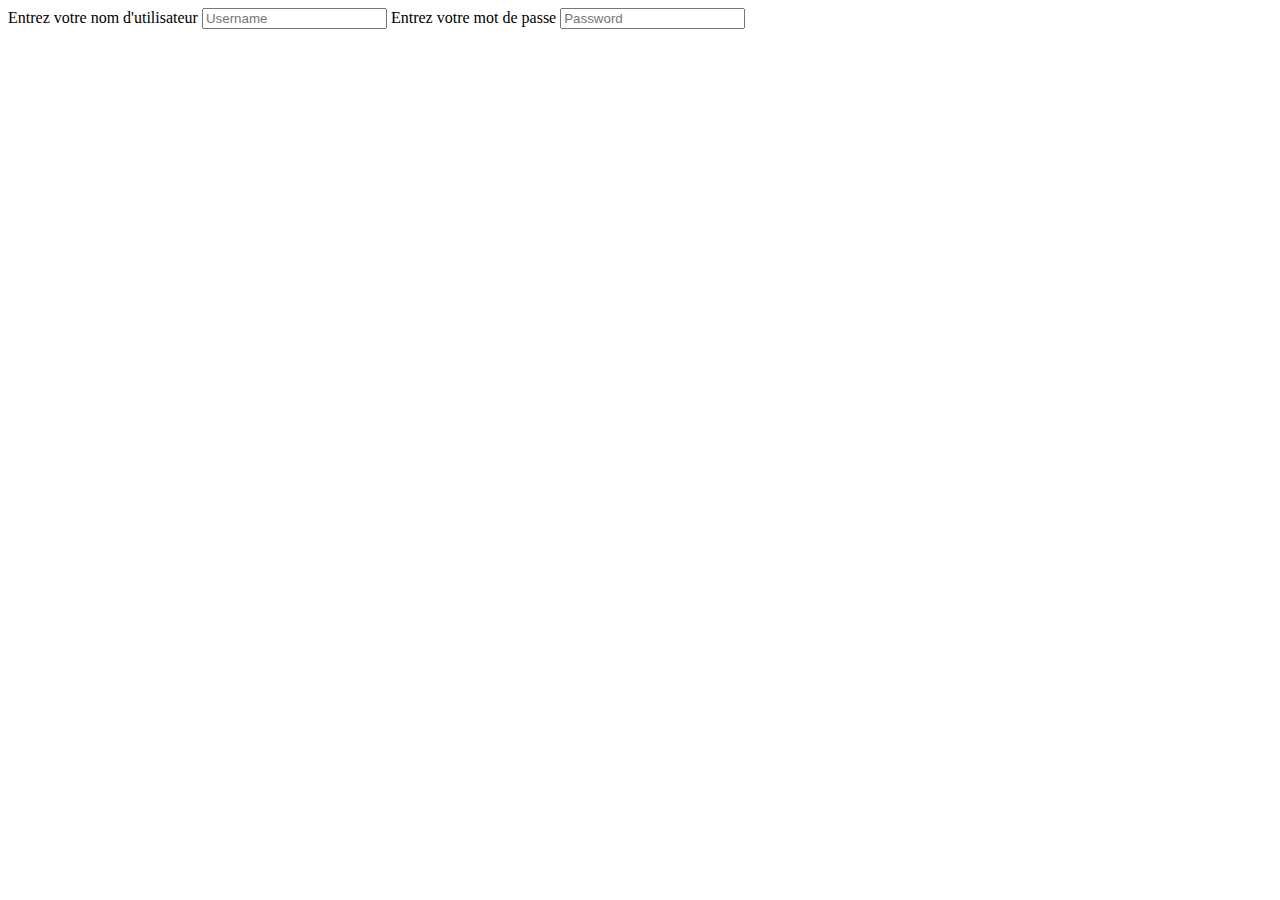
==== edTiming/edtiming.htm @ 3115e188 "delete iframelangage directory and add edtiming html page" ====
<!DOCTYPE html>
<html lang="en">
<head>
    <meta charset="UTF-8">
    <meta name="viewport" content="width=device-width, initial-scale=1.0">
    <title>Ed timing</title>
</head>
<body>
    <form id="form">
        <label for="test">Entrez votre nom d'utilisateur</label>
        <input type="text" name="test" id="textt" placeholder="Username">
        <label for="pass">Entrez votre mot de passe</label>
        <input type="password" name="pass" id="passs" placeholder="Password">
    </form>
</body>
</html>
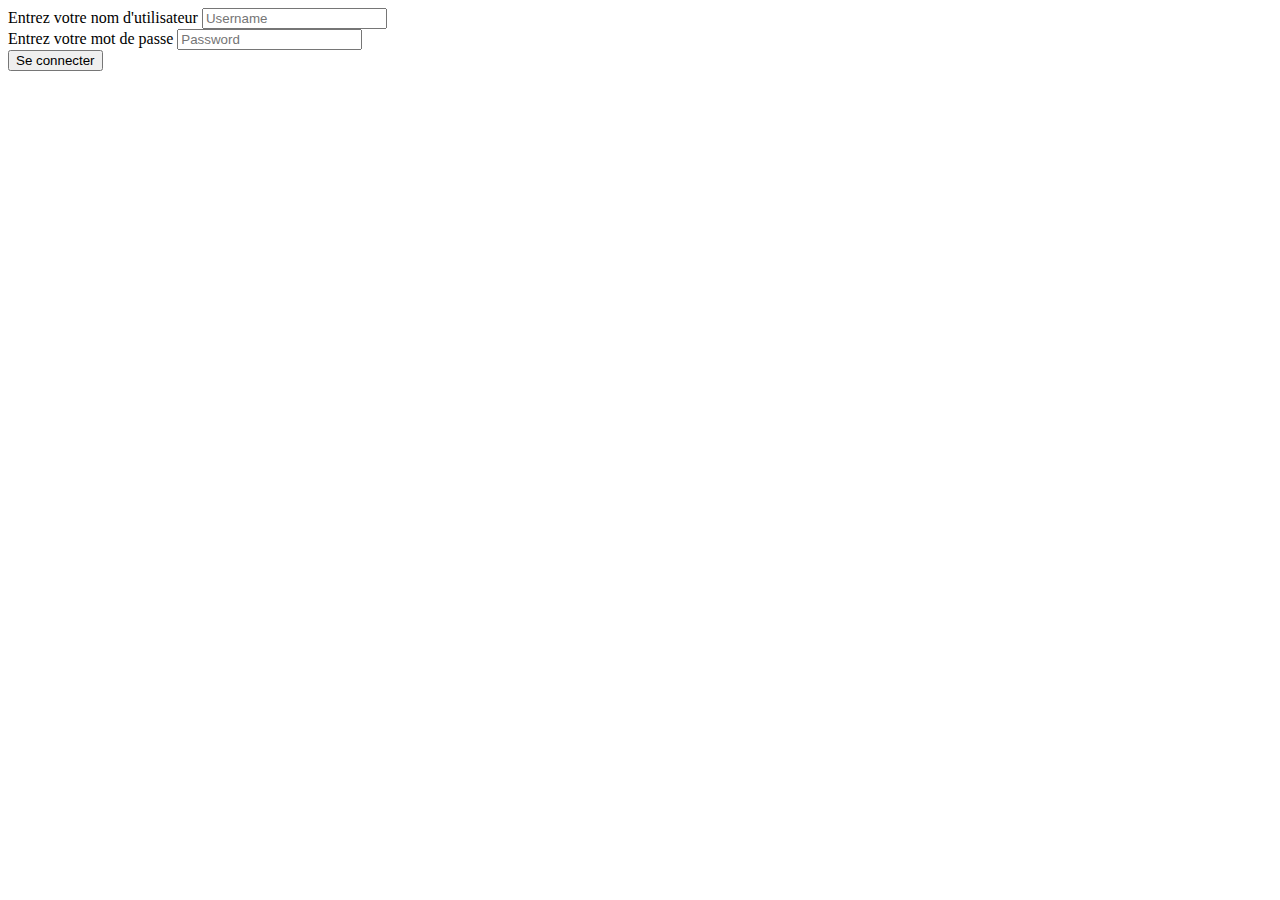
==== commit 40fef6e7: "Added a2f getting in edtiming" ====
--- a/edTiming/edtiming.htm
+++ b/edTiming/edtiming.htm
@@ -1,16 +1,73 @@
 <!DOCTYPE html>
 <html lang="en">
-<head>
-    <meta charset="UTF-8">
-    <meta name="viewport" content="width=device-width, initial-scale=1.0">
+  <head>
+    <meta charset="UTF-8" />
+    <meta name="viewport" content="width=device-width, initial-scale=1.0" />
     <title>Ed timing</title>
-</head>
-<body>
+  </head>
+  <body>
     <form id="form">
-        <label for="test">Entrez votre nom d'utilisateur</label>
-        <input type="text" name="test" id="textt" placeholder="Username">
-        <label for="pass">Entrez votre mot de passe</label>
-        <input type="password" name="pass" id="passs" placeholder="Password">
+      <label for="test">Entrez votre nom d'utilisateur</label>
+      <input type="text" name="test" id="textt" placeholder="Username" /><br />
+      <label for="pass">Entrez votre mot de passe</label>
+      <input type="password" name="pass" id="passs" placeholder="Password" /><br>
+      <input type="submit" value="Se connecter" />
     </form>
-</body>
-</html>+    <section></section>
+    <script>
+      document.querySelector("form").addEventListener("submit", async (e) => {
+        e.preventDefault();
+        const u = e.target[0]["value"];
+        const p = e.target[1]["value"];
+        const date = new Date().getFullYear+"-"+new Date().getMonth()+"-"+new Date().getDay()
+
+        const res = await fetch("https://api.ecoledirecte.com/v3/login.awp", {
+          method: "POST",
+          body:
+            "data=" +
+            JSON.stringify({
+              identifiant: u,
+              motdepasse: p,
+              isRelogin: false,
+              uuid: "",
+            }),
+        });
+        const response = await res.json();
+        const token = response.token;
+
+        const A2FGETRequest = await fetch("https://api.ecoledirecte.com/v3/connexion/doubleauth.awp?verbe=get", {
+          method: "POST",
+          body:"data={}",
+          headers: {"X-Token":token}
+        })
+        const A2FGETResponse = await A2FGETRequest.json()
+        const question = `<p>${atob(A2FGETResponse.data.question)}</p>`
+        const answers = A2FGETResponse.data.propositions.map(e => `<option value="${e}">${atob(e)}</option>`).join("")
+        document.querySelector("section").innerHTML = `${question}<select>${answers}</select><br /><br /><button id="confirm-select" onclick="for (let i = 0; i<document.querySelector('select').children.length;i++) {if (document.querySelector('select').children.item(i).selected) {alert(atob(document.querySelector('select').children.item(i).value))}}">OK</button>`
+/*
+        const id = response.data.id;
+
+        const headers = new Headers()
+        headers.append("X-Token", token)
+        const res2 = await fetch(
+          "https://api.ecoledirecte.com/v3/E/" + id + "/emploidutemps.awp",
+          {
+            method: "POST",
+            body:
+              "data=" +
+              JSON.stringify({
+                dateDebut: date,
+                dateFin: date,
+                avecTrous: false,
+              }),
+              headers: headers
+          }
+        );
+        const response2 = await res2.json()
+        */
+      });
+
+      
+    </script>
+  </body>
+</html>
